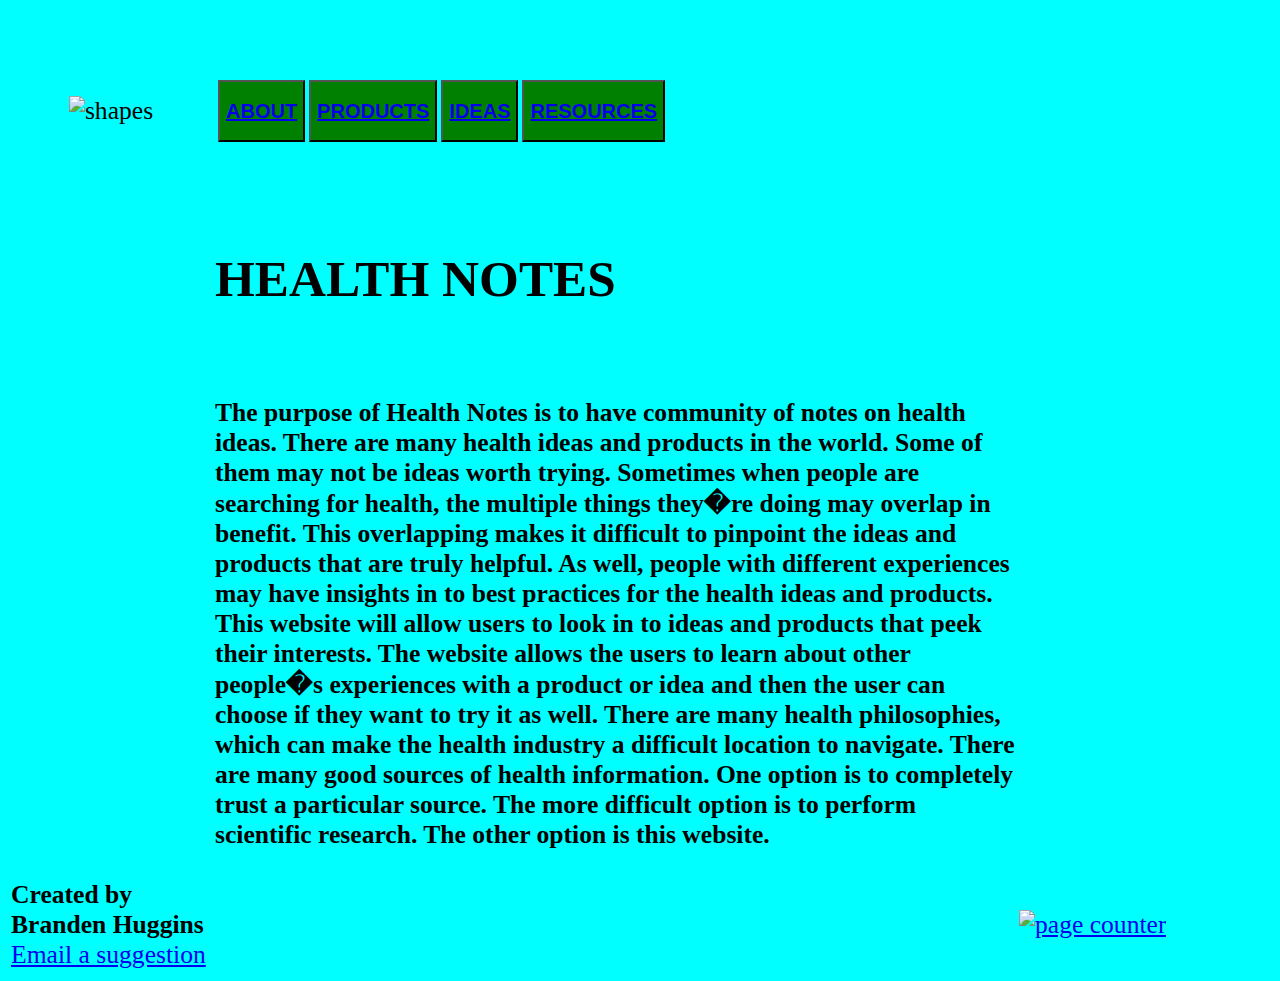
==== public_html/index.html @ 6d4a669b "Health Notes Migration" ====
<!DOCTYPE html>
<html lang="en">
<head>
<title> HEALTH NOTES </title>
</head>
<body >
<link rel="stylesheet" type="text/css" href="style.css" />
<table>
	<tr>
		<td align="center" width="200" height="200">
			<img src="/clover.png" alt="shapes" usemap="#shapemap"/>
			<map name="shapemap">
				<area shape="polygon" coords="4, 94, 26, 164, 74, 145, 83, 270, 88, 129, 91, 194, 167, 164, 127, 113, 197, 99, 167, 33, 113, 66, 99, 3, 34, 26, 68, 86, 4, 94" href="/index.html" alt="HOME">
			</map>
		</td>
		<td  width="800">
			<table>
				<tr>
					<td>
						<button><a href="/about.html"><h2>ABOUT</h2></a></button>
					</td>
					<td>
						<button><a class="button" href="/products.html"><h2>PRODUCTS</h2></a></button>
					</td>
					<td>
						<button><a  class="button" href="/ideas.html"><h2>IDEAS</h2></a></button>
					</td>
					<td>
						<button><a class="button" href="/resources.html"><h2>RESOURCES</h2></a></button>
					</td>
				</tr>
			</table>
		<td width="200"> </td>
	</tr>
	<tr>
		<td> </td>
		<td valign="top" height="600">
		<b><h1>HEALTH NOTES</h1>
		</br>
		<p>The purpose of Health Notes is to have community of notes on health ideas.
		There are many health ideas and products in the world.
		Some of them may not be ideas worth trying.
		Sometimes when people are searching for health, the multiple things they�re doing may overlap in benefit.
 		This overlapping makes it difficult to pinpoint the ideas and products that are truly helpful.
 		As well, people with different experiences may have insights in to best practices for the health ideas and products.
		This website will allow users to look in to ideas and products that peek their interests.
 		The website allows the users to learn about other people�s experiences with a product or idea and then the user can choose if they want to try it as well.
 		There are many health philosophies, which can make the health industry a difficult location to navigate.
 		There are many good sources of health information.
 		One option is to completely trust a particular source.
 		The more difficult option is to perform scientific research.
 		The other option is this website.</p></b>
 		</td>
 		<td> </td>
 	</tr>
 	<tr>
 		<td>
 			<b>Created by
 			</br>
 			Branden Huggins</b>
 			</br>
 			<a href="mailto:bhugg002@odu.edu">Email a suggestion</a>
 		</td>
 		<td> </td>
 		<td> <a href="http://www.freecounterstat.com" title="page counter"><img src="http://counter8.freecounterstat.ovh/private/freecounterstat.php?c=d18e9dea2d2b50102e12e131f9eceb87" border="0" title="page counter" alt="page counter"></a></td>
 	</tr>
</table>
</body>
</html>
---- public_html/style.css ----
body {
	background: aqua; 
	color:black;
	text-align:left;
	font-family:"Times New Roman";
	font-size: 200%;
}

table{
	font-size: 80%;
	vertical-align: text-top;
}

button {
	background-color: green;
	color: black;
	font-weight: bold;
}
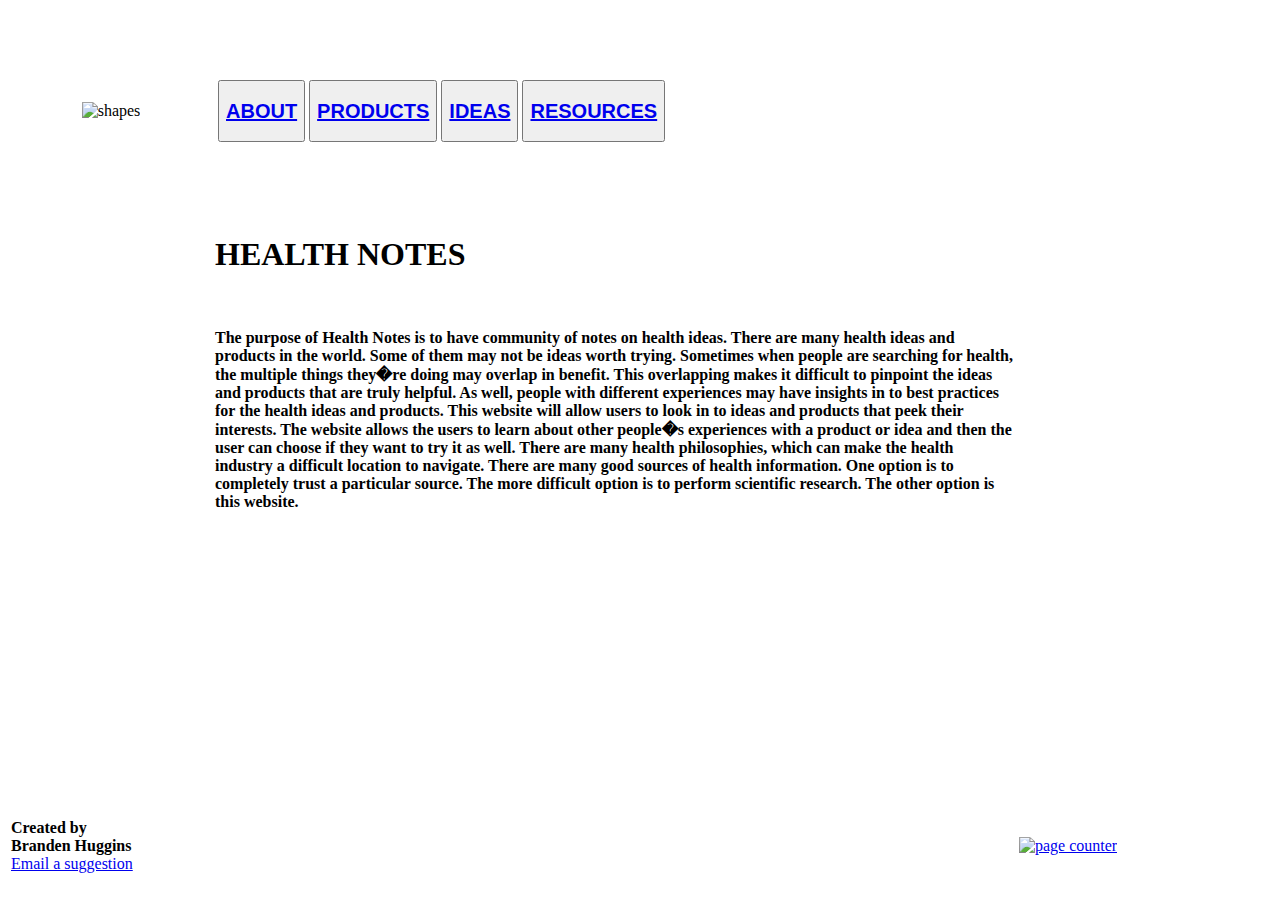
==== commit 62292fa8: "Link changes" ====
--- a/public_html/index.html
+++ b/public_html/index.html
@@ -4,11 +4,11 @@
 <title> HEALTH NOTES </title>
 </head>
 <body >
-<link rel="stylesheet" type="text/css" href="style.css" />
+<link rel="stylesheet" type="text/css" href="/HealthNotes/style.css" />
 <table>
 	<tr>
 		<td align="center" width="200" height="200">
-			<img src="/clover.png" alt="shapes" usemap="#shapemap"/>
+			<img src="/HealthNotes/clover.png" alt="shapes" usemap="#shapemap"/>
 			<map name="shapemap">
 				<area shape="polygon" coords="4, 94, 26, 164, 74, 145, 83, 270, 88, 129, 91, 194, 167, 164, 127, 113, 197, 99, 167, 33, 113, 66, 99, 3, 34, 26, 68, 86, 4, 94" href="/index.html" alt="HOME">
 			</map>
@@ -17,16 +17,16 @@
 			<table>
 				<tr>
 					<td>
-						<button><a href="/about.html"><h2>ABOUT</h2></a></button>
+						<button><a href="/HealthNotes/about.html"><h2>ABOUT</h2></a></button>
 					</td>
 					<td>
-						<button><a class="button" href="/products.html"><h2>PRODUCTS</h2></a></button>
+						<button><a class="button" href="/HealthNotes/products.html"><h2>PRODUCTS</h2></a></button>
 					</td>
 					<td>
-						<button><a  class="button" href="/ideas.html"><h2>IDEAS</h2></a></button>
+						<button><a  class="button" href="/HealthNotes/ideas.html"><h2>IDEAS</h2></a></button>
 					</td>
 					<td>
-						<button><a class="button" href="/resources.html"><h2>RESOURCES</h2></a></button>
+						<button><a class="button" href="/HealthNotes/resources.html"><h2>RESOURCES</h2></a></button>
 					</td>
 				</tr>
 			</table>
